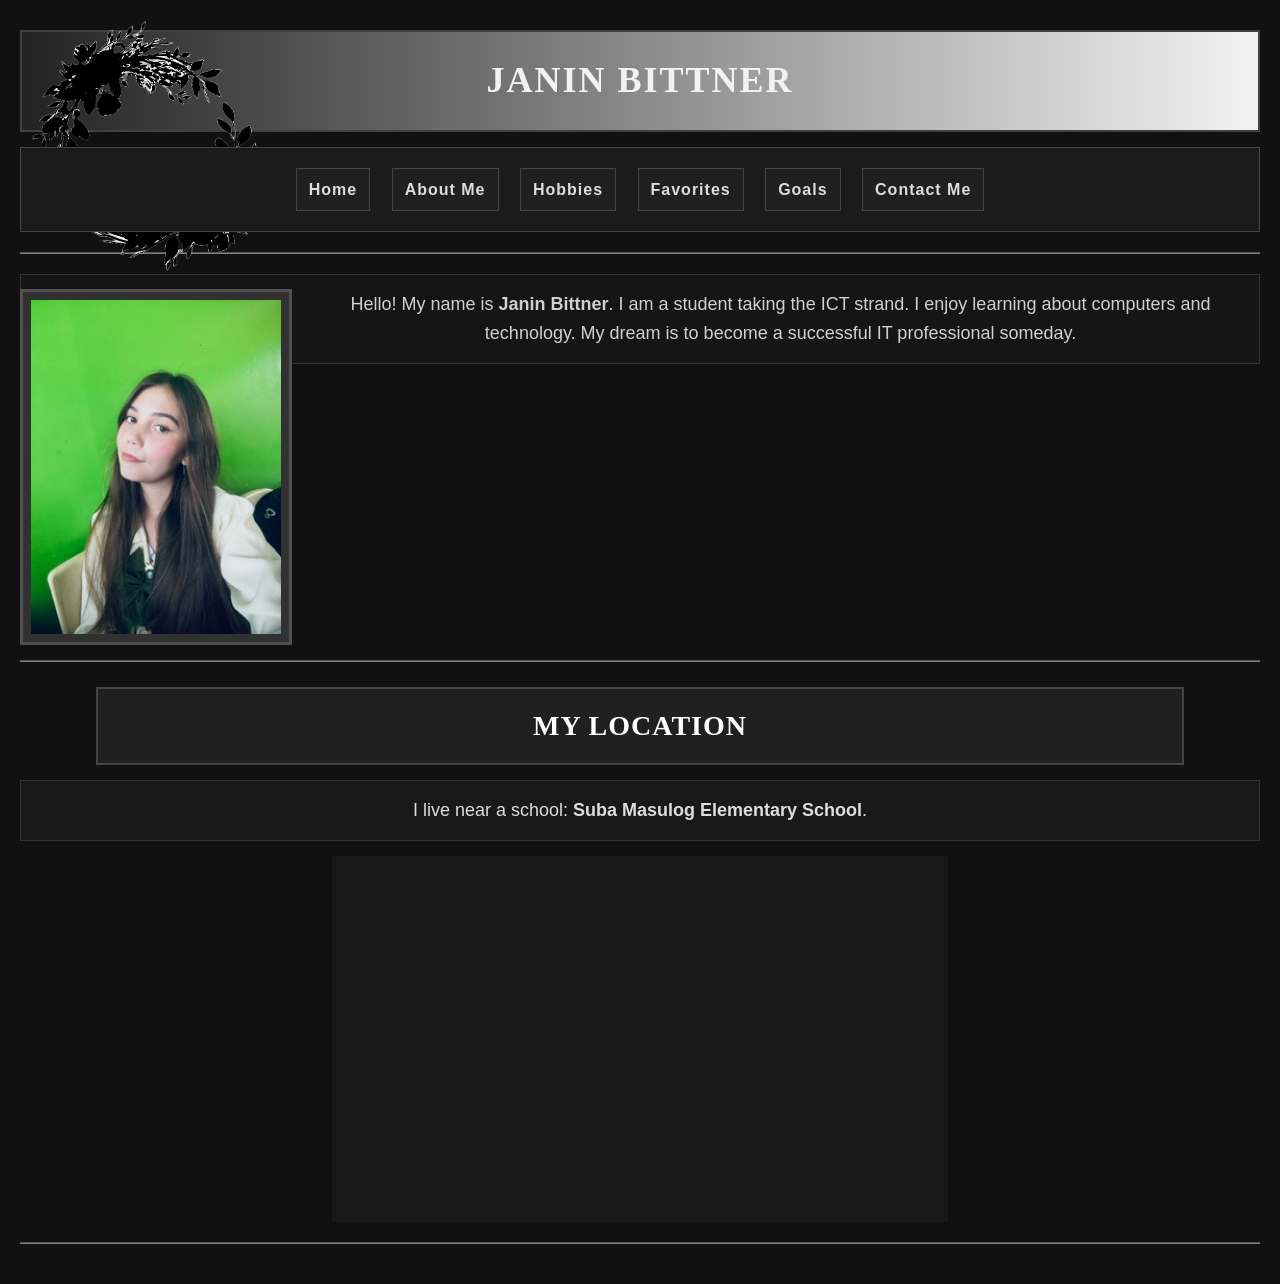
==== index.html @ 5e1d0edc "Update index.html" ====
<!DOCTYPE html>
<html>
<head>
    <title>Home - My Personal Profile</title>
    <link rel="stylesheet" href="style.css">
</head>

<body>

<h1 id="main-header">Janin Bittner</h1>

<nav>
    <ul>
        <li><a class="nav-link" href="index.html">Home</a></li>
        <li><a class="nav-link" href="about.html">About Me</a></li>
        <li><a class="nav-link" href="hobbies.html">Hobbies</a></li>
        <li><a class="nav-link" href="favorites.html">Favorites</a></li>
        <li><a class="nav-link" href="goals.html">Goals</a></li>
        <li><a class="nav-link" href="contact.html">Contact Me</a></li>
    </ul>
</nav>

<hr>

<div class="profile-wreath">
    <img
        class="primary"
        src="profile.jpg"
        alt="My Profile Picture"
    >

    <img
        class="wreath-overlay"
        src="Firefly_RemoveBackground.png"
        alt=""
    >
</div>

<p class="info-text">
    Hello! My name is <b>Janin Bittner</b>. I am a student taking the ICT strand.
    I enjoy learning about computers and technology. My dream is to become a successful IT professional someday.
</p>

<hr>

<h2 class="section-title">My Location</h2>

<p id="contact-section" class="info-text">
    I live near a school: <b>Suba Masulog Elementary School</b>.
</p>

<iframe
    class="media-item"
    src="https://www.google.com/maps/embed?pb=!1m18!1m12!1m3!1d3925.820972973914!2d123.96105677586515!3d10.2760044682229!2m3!1f0!2f0!3f0!3m2!1i1024!2i768!4f13.1!3m3!1m2!1s0x33a99a11e167f507%3A0x3667fc7e93d77773!2sSuba%20Masulog%20Elementary%20School!5e0!3m2!1sen!2sph!4v1785761988084!5m2!1sen!2sph"
    width="600"
    height="450"
    style="border:0;"
    allowfullscreen=""
    loading="lazy"
    referrerpolicy="no-referrer-when-downgrade">
</iframe>

<hr>

</body>
</html>
---- style.css ----
body {
    color: #d9d9d9;
    background-color: #111111;
    text-align: center;
    font-family: Arial, sans-serif;
    line-height: 1.6;
    margin: 0;
    padding: 20px;
}


h1 {
    color: #ffffff;
    background: linear-gradient(to right, #242424, #FFFFFF);
    text-align: center;
    font-family: Georgia, serif;
    font-size: 36px;
    font-weight: bold;
    letter-spacing: 2px;
    text-transform: uppercase;
    opacity: 0.95;

    width: auto;
    height: auto;
    padding: 20px;
    margin: 10px auto 15px;
    border: 2px solid #444444;

    position: relative;
    z-index: 2;
}


h2 {
    color: #eeeeee;
    background-color: #1d1d1d;
    text-align: center;
    font-family: Georgia, serif;
    font-size: 28px;
    font-weight: bold;
    text-transform: capitalize;

    width: 85%;
    padding: 12px;
    margin: 25px auto 10px;
    border: 1px solid #444444;
}


p {
    color: #d0d0d0;
    background-color: #151515;
    text-align: center;
    font-family: Arial, sans-serif;
    font-size: 18px;
    font-weight: normal;
    line-height: 1.6;

    padding: 15px;
    margin: 15px auto;
    border: 1px solid #333333;
}


nav {
    color: #ffffff;
    background-color: #1b1b1b;
    text-align: center;
    font-family: Arial, sans-serif;
    font-weight: bold;
    letter-spacing: 1px;

    padding: 12px;
    margin: 10px auto;
    border: 1px solid #444444;

    position: relative;
    z-index: 3;
}


nav ul {
    list-style-type: none;
    padding: 0;
    margin: 0;
}

nav li {
    display: inline-block;
    margin: 5px;
}


a {
    color: #dddddd;
    background-color: #222222;
    text-align: center;
    font-weight: bold;
    text-decoration: none;
}


a:link {
    color: #dddddd;
}

a:visited {
    color: #aaaaaa;
}

a:hover {
    color: #ffffff;
    background-color: #444444;
}

a:active {
    color: #ffffff;
    background-color: #666666;
}


.nav-link {
    color: #dddddd;
    background-color: #202020;
    text-align: center;
    font-family: Arial, sans-serif;
    font-size: 16px;
    font-weight: bold;
    text-decoration: none;
    letter-spacing: 1px;

    display: inline-block;
    padding: 8px 12px;
    margin: 3px;
    border: 1px solid #444444;
}


.section-title {
    color: #ffffff;
    background-color: #202020;
    text-align: center;
    font-family: Georgia, serif;
    font-size: 28px;
    font-weight: bold;
    text-transform: uppercase;
    letter-spacing: 1px;

    width: 85%;
    padding: 15px;
    margin: 25px auto 10px;
    border: 2px solid #444444;
}


.info-text {
    color: #d0d0d0;
    background-color: #151515;
    text-align: center;
    font-family: Arial, sans-serif;
    font-size: 18px;
    font-weight: normal;
    line-height: 1.6;

    padding: 15px;
    margin: 15px auto;
    border: 1px solid #333333;
}


.primary {
    color: #ffffff;
    background-color: #333333;
    text-align: center;
    font-weight: bold;
    opacity: 0.95;

    width: 250px;
    height: auto;
    padding: 8px;
    margin: 15px 25px 15px 0;
    border: 3px solid #555555;

    float: left;
    position: relative;
    z-index: 1;
}


.media-item {
    color: #d5d5d5;
    background-color: #191919;
    text-align: center;
    font-weight: normal;
    opacity: 0.95;

    display: block;
    width: 90%;
    max-width: 600px;
    height: 350px;
    padding: 8px;
    margin: 15px auto;
    border: 2px solid #444444;

    position: relative;
    z-index: 1;
}


table {
    color: #d0d0d0;
    background-color: #181818;
    text-align: center;
    font-weight: normal;

    width: 90%;
    margin: 20px auto;
    padding: 10px;
    border: 2px solid #444444;
}

th {
    color: #ffffff;
    background-color: #2a2a2a;
    text-align: center;
    font-weight: bold;
    text-transform: uppercase;
    letter-spacing: 1px;

    padding: 10px;
    border: 1px solid #555555;
}

td {
    color: #cccccc;
    background-color: #1b1b1b;
    text-align: center;
    font-weight: normal;

    padding: 10px;
    border: 1px solid #444444;
}


label {
    color: #dddddd;
    background-color: #1a1a1a;
    text-align: center;
    font-weight: bold;

    display: inline-block;
    padding: 5px;
    margin: 5px;
}


input,
select,
textarea {
    color: #222222;
    background-color: #eeeeee;
    text-align: left;
    font-weight: normal;
    font-family: Arial, sans-serif;

    padding: 8px;
    margin: 5px;
    border: 1px solid #555555;
}


b {
    font-weight: bold;
}


hr {
    opacity: 0.5;
    margin: 20px auto;
}


#contact-section {
    color: #dddddd;
    background-color: #191919;
    text-align: center;
    font-weight: normal;
    line-height: 1.6;

    padding: 15px;
    margin: 15px auto;
    border: 1px solid #333333;
}


hr,
h2,
#contact-section {
    clear: both;
}

.wreath-demo {
    position: relative;
    width: 300px;
    height: 300px;
    margin: 30px auto;
}

.demo-profile {
    width: 180px;
    height: 180px;
    object-fit: cover;
    border: 2px solid #555555;
    border-radius: 50%;
    position: absolute;
    top: 60px;
    left: 60px;
    z-index: 1;
}

.wreath-overlay {
    width: 280px;
    height: 280px;
    object-fit: contain;
    position: absolute;
    top: 10px;
    left: 10px;
    z-index: 2;
    pointer-events: none;
}
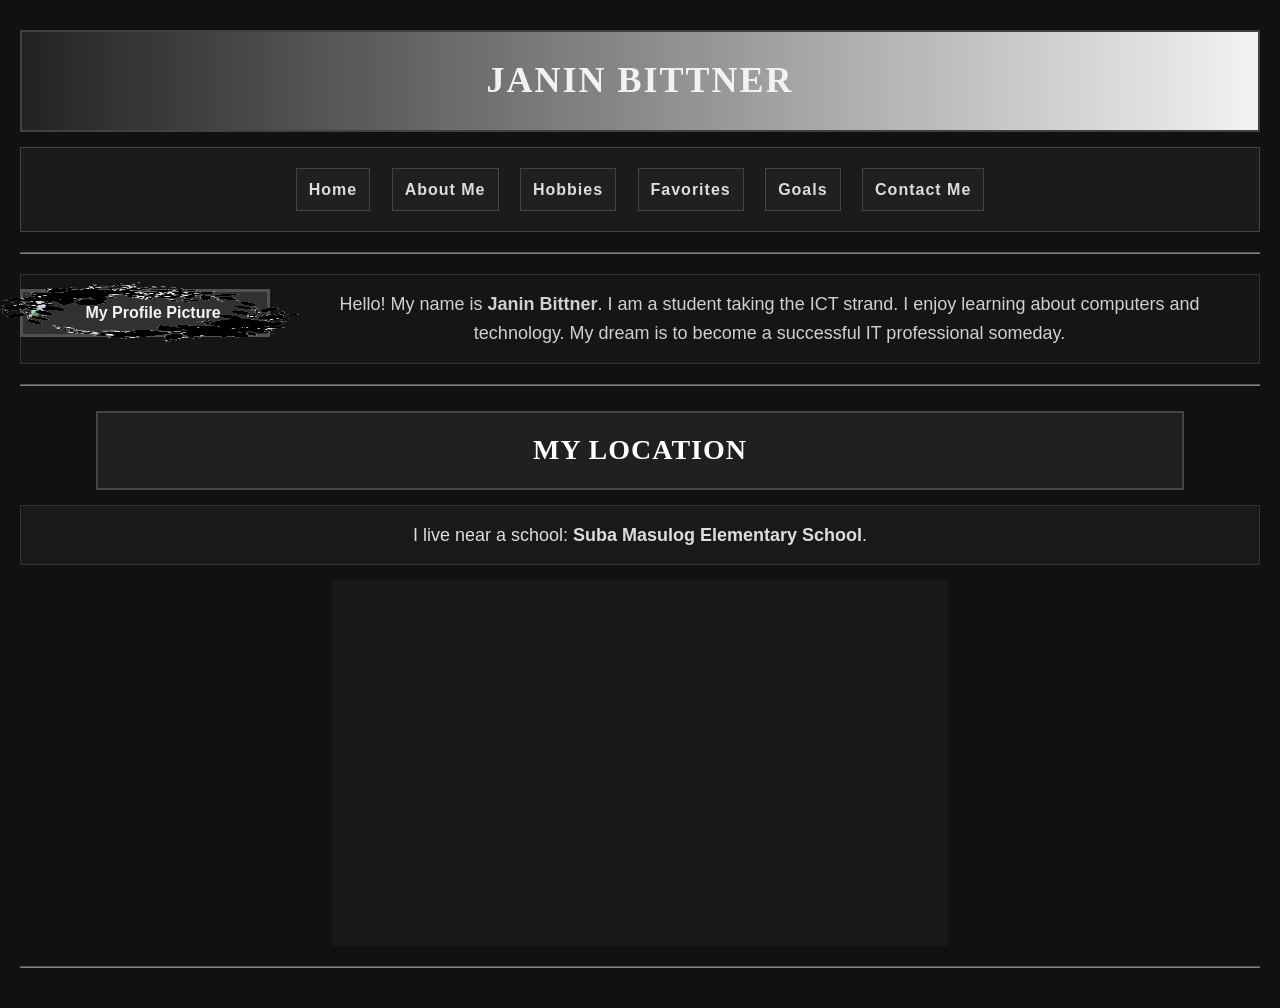
==== commit 379da176: "Update index.html" ====
--- a/index.html
+++ b/index.html
@@ -25,7 +25,7 @@
 <div class="profile-wreath">
     <img
         class="primary"
-        src="profile.jpg"
+        src="Newpfp.png"
         alt="My Profile Picture"
     >
 
--- a/style.css
+++ b/style.css
@@ -298,35 +298,29 @@
 #contact-section {
     clear: both;
 }
-
-.wreath-demo {
-    position: relative;
-    width: 300px;
-    height: 300px;
-    margin: 30px auto;
-}
-
-.demo-profile {
-    width: 180px;
-    height: 180px;
-    object-fit: cover;
-    border: 2px solid #555555;
-    border-radius: 50%;
+.profile-wreath {
+    position: relative;
+    float: left;
+    width: 250px;
+    margin: 15px 25px 15px 0;
+}
+
+.profile-wreath .primary {
+    display: block;
+    float: none;
+    width: 100%;
+    height: auto;
+    margin: 0;
+    box-sizing: border-box;
+}
+
+.wreath-overlay {
     position: absolute;
-    top: 60px;
-    left: 60px;
-    z-index: 1;
-}
-
-.wreath-overlay {
-    width: 280px;
-    height: 280px;
-    object-fit: contain;
-    position: absolute;
-    top: 10px;
-    left: 10px;
+    width: 140%;
+    height: 140%;
+    top: 50%;
+    left: 50%;
+    transform: translate(-50%, -50%);
     z-index: 2;
     pointer-events: none;
 }
-
-
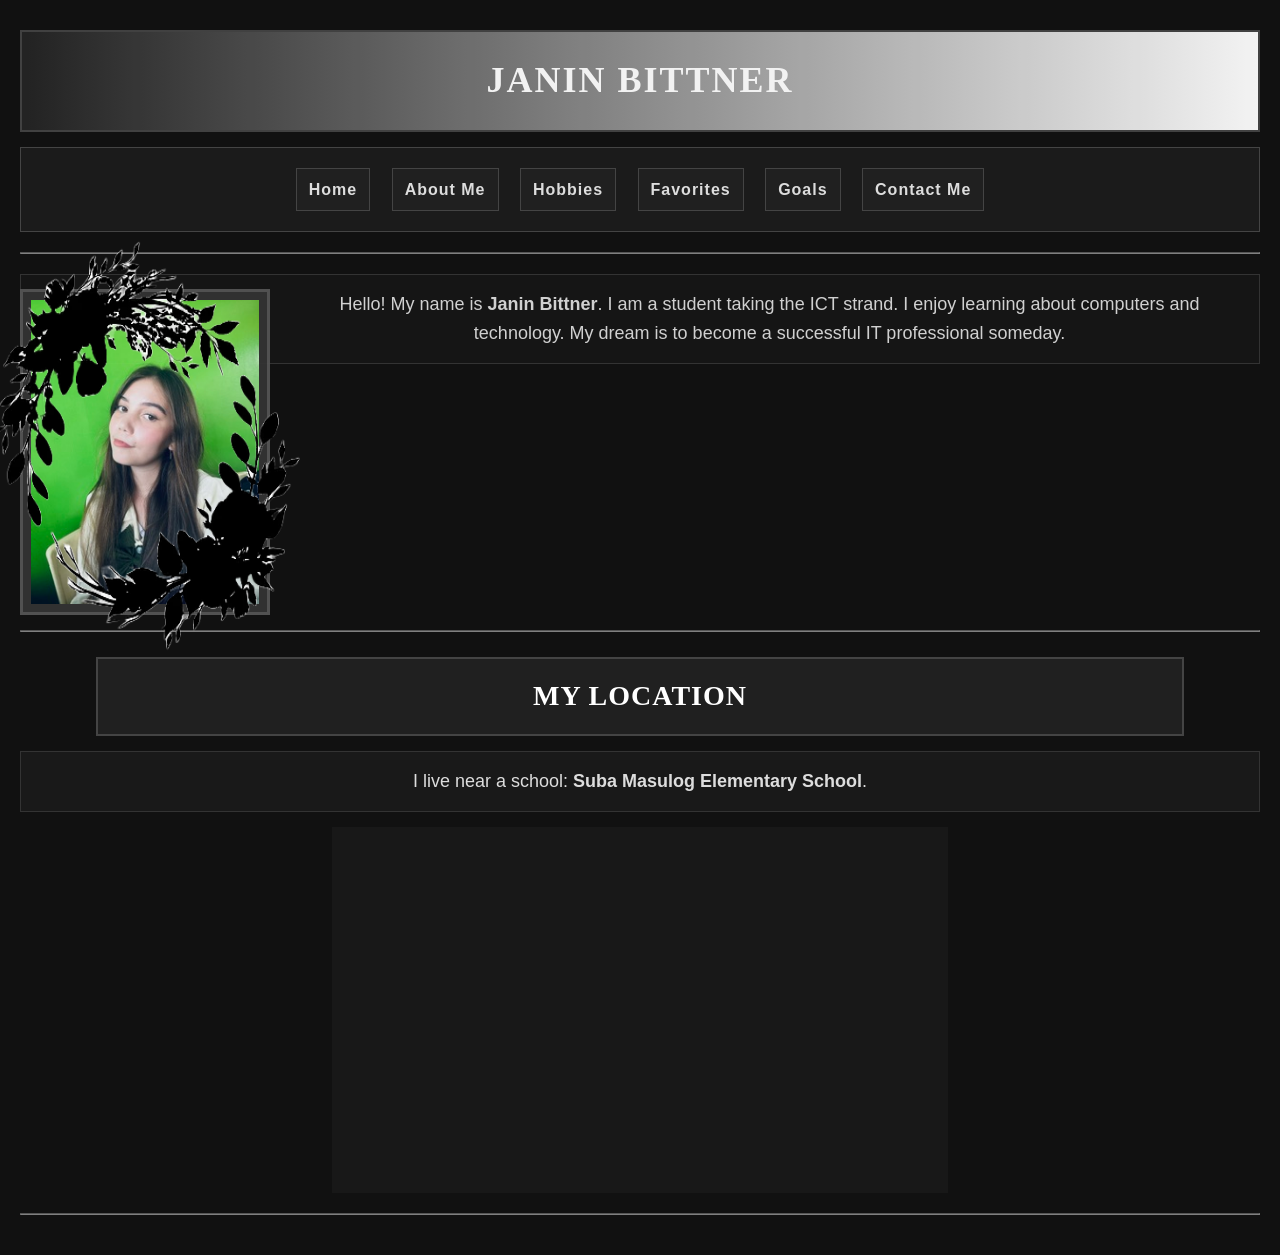
==== commit 012fe501: "Update profile picture source to profile.jpg" ====
--- a/index.html
+++ b/index.html
@@ -25,7 +25,7 @@
 <div class="profile-wreath">
     <img
         class="primary"
-        src="Newpfp.png"
+        src="profile.jpg"
         alt="My Profile Picture"
     >
 
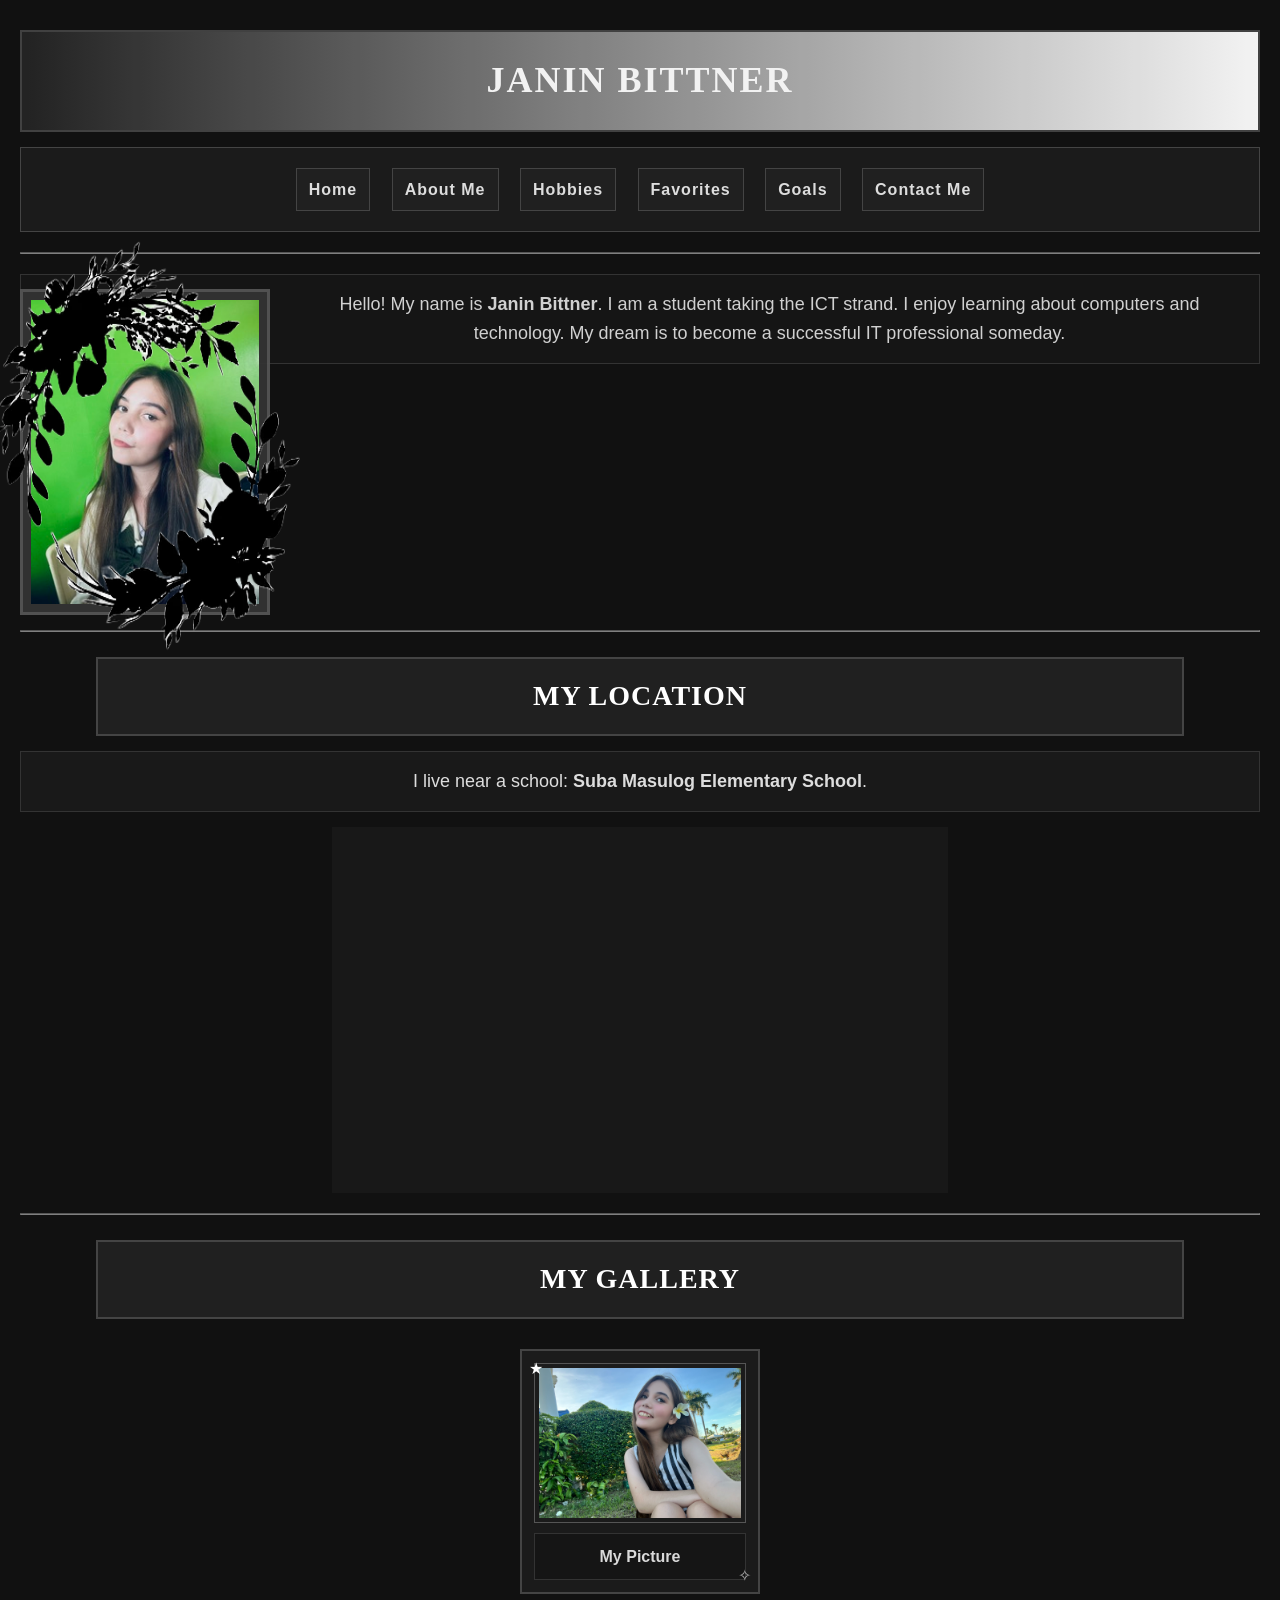
==== commit ca65b44d: "Update index.html" ====
--- a/index.html
+++ b/index.html
@@ -62,5 +62,14 @@
 
 <hr>
 
+<h2 class="section-title">My Gallery</h2>
+
+<div class="gallery">
+    <div class="gallery-item">
+        <img src="Cute.jpg" alt="My picture">
+        <p>My Picture</p>
+    </div>
+</div>
+
 </body>
 </html>
--- a/style.css
+++ b/style.css
@@ -324,3 +324,118 @@
     z-index: 2;
     pointer-events: none;
 }
+ 
+
+.gallery {
+    display: flex;
+    flex-wrap: wrap;
+    justify-content: center;
+    align-items: stretch;
+    gap: 20px;
+    width: 95%;
+    max-width: 1100px;
+    margin: 25px auto;
+}
+
+
+.gallery-item {
+    position: relative;
+    box-sizing: border-box;
+    width: 240px;
+    padding: 12px;
+    margin: 5px;
+    border: 2px solid #444444;
+    background-color: #1b1b1b;
+    transition: border-color 0.3s ease, transform 0.3s ease;
+}
+
+
+.gallery-item img {
+    display: block;
+    width: 100%;
+    height: 160px;
+    object-fit: cover;
+    padding: 4px;
+    margin: 0 auto;
+    box-sizing: border-box;
+    border: 1px solid #555555;
+    transition: opacity 0.3s ease;
+}
+
+
+.gallery-item p {
+    color: #d9d9d9;
+    background-color: #151515;
+    text-align: center;
+    font-size: 16px;
+    font-weight: bold;
+    padding: 10px;
+    margin: 10px 0 0;
+    border: 1px solid #333333;
+}
+
+
+.gallery-item:hover {
+    border-color: #ffffff;
+    transform: translateY(-4px);
+}
+
+.gallery-item:hover img {
+    opacity: 0.75;
+}
+
+
+.gallery-item:active {
+    border-color: #aaaaaa;
+    transform: scale(0.98);
+}
+
+
+.gallery-item::before {
+    content: "★";
+    position: absolute;
+    top: 5px;
+    left: 7px;
+    color: #ffffff;
+    font-size: 16px;
+    z-index: 1;
+}
+
+
+.gallery-item:hover::before {
+    content: "✦";
+    color: #cccccc;
+}
+
+
+.gallery-item::after {
+    content: "✧";
+    position: absolute;
+    bottom: 4px;
+    right: 7px;
+    color: #aaaaaa;
+    font-size: 16px;
+}
+
+
+.nav-link:focus {
+    outline: 2px solid #ffffff;
+    outline-offset: 3px;
+}
+
+.nav-link:active {
+    color: #ffffff;
+    background-color: #666666;
+}
+
+
+@media (max-width: 600px) {
+    .gallery {
+        width: 100%;
+        gap: 12px;
+    }
+
+    .gallery-item {
+        width: 100%;
+        max-width: 300px;
+    }
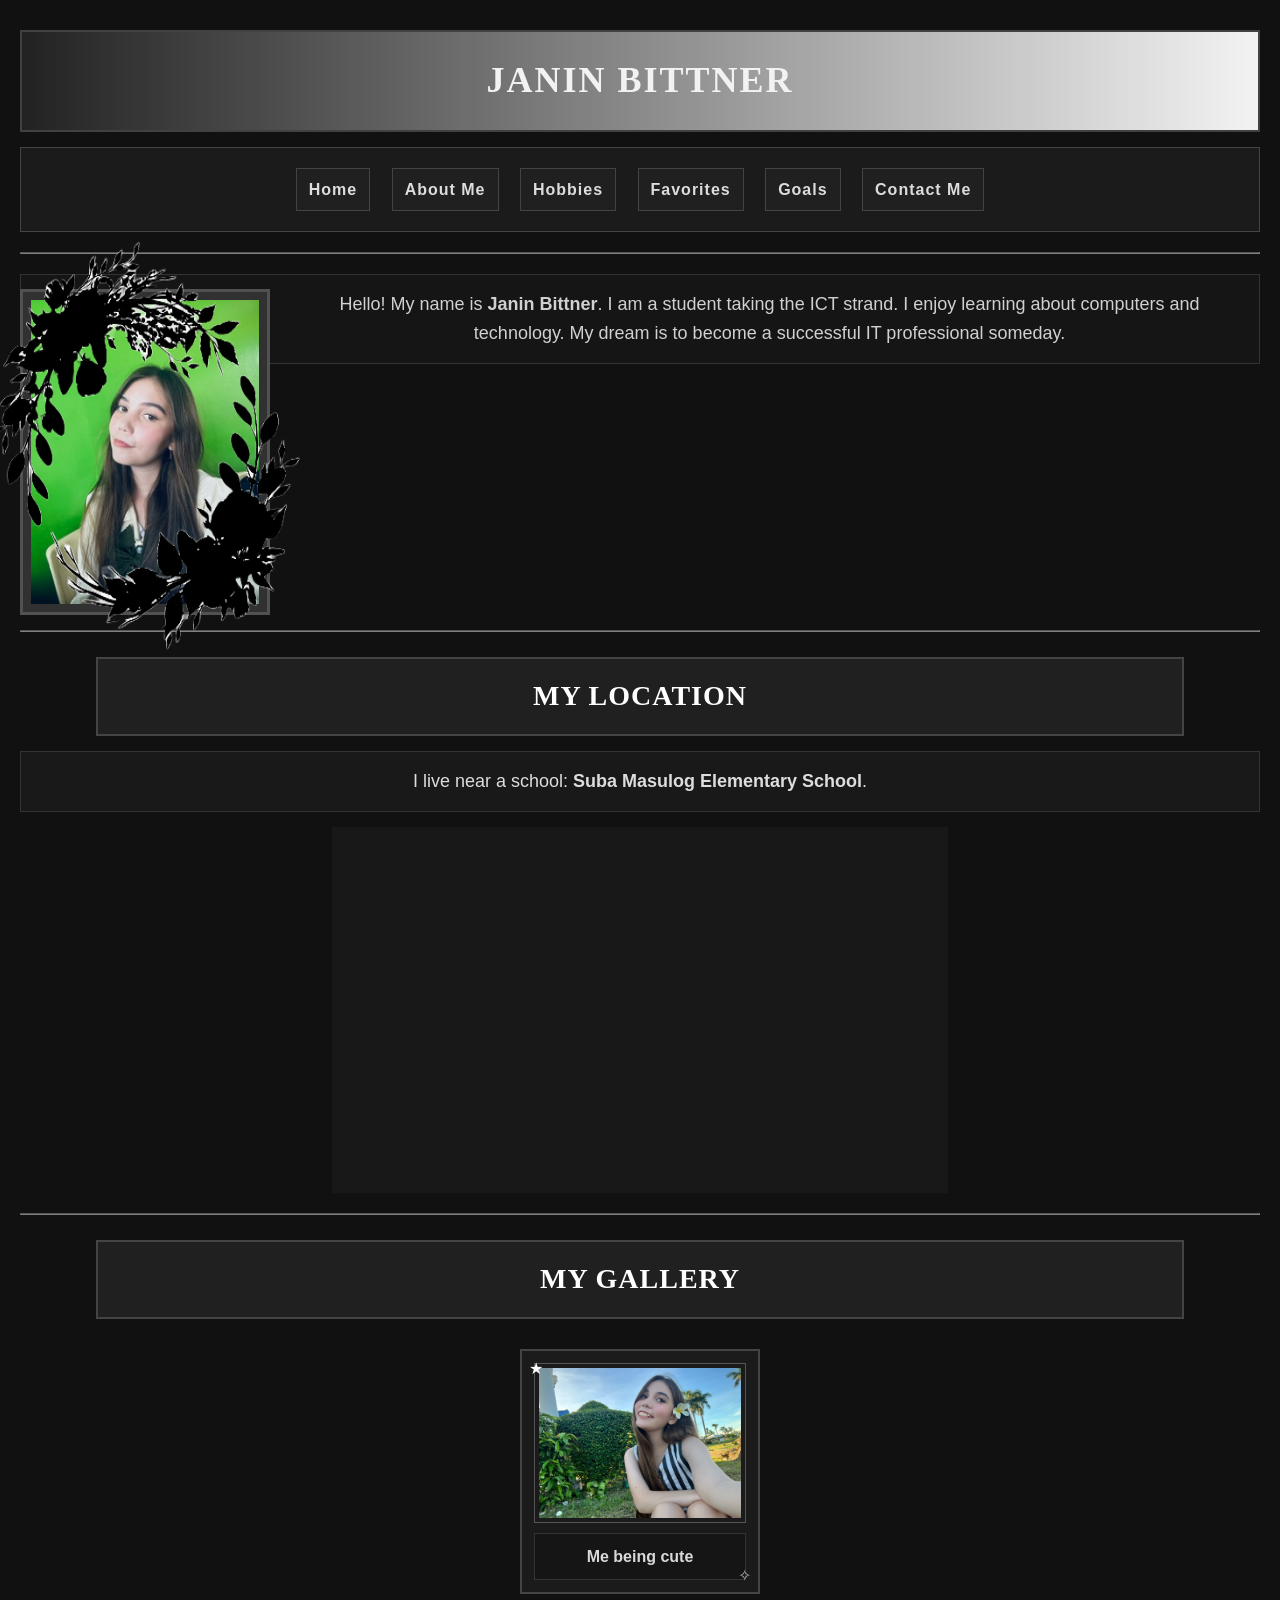
==== commit 1cc40bb9: "Update caption for gallery image" ====
--- a/index.html
+++ b/index.html
@@ -66,8 +66,8 @@
 
 <div class="gallery">
     <div class="gallery-item">
-        <img src="Cute.jpg" alt="My picture">
-        <p>My Picture</p>
+        <img src="Cute.jpg" alt="Me being cute">
+        <p>Me being cute</p>
     </div>
 </div>
 
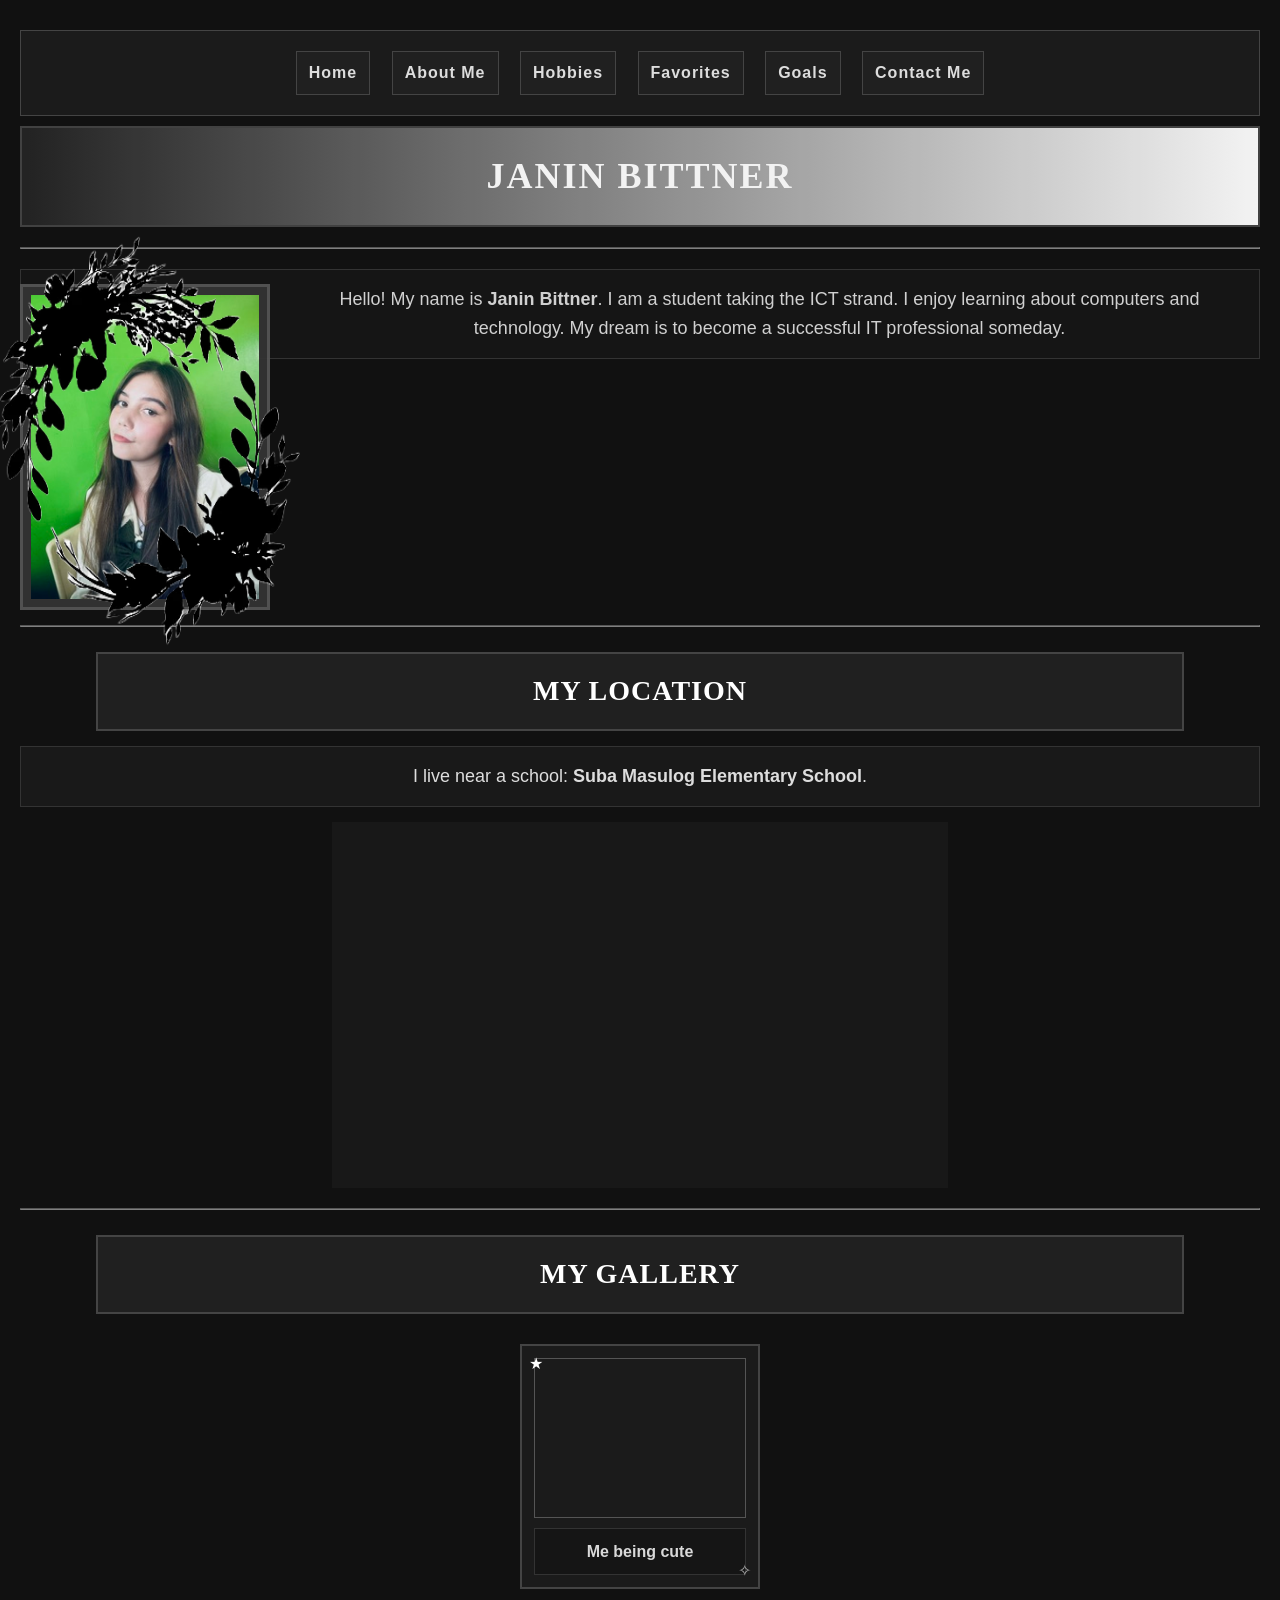
==== commit e3b42fc1: "Update index.html" ====
--- a/index.html
+++ b/index.html
@@ -1,13 +1,16 @@
+
 <!DOCTYPE html>
-<html>
+<html lang="en">
 <head>
+    <meta charset="UTF-8">
+    <meta name="viewport" content="width=device-width, initial-scale=1.0">
+
+    <meta name="description" content="Welcome to Janin Bittner's personal profile website. Learn about my interests, hobbies, goals, and passion for technology.">
+
     <title>Home - My Personal Profile</title>
     <link rel="stylesheet" href="style.css">
 </head>
-
 <body>
-
-<h1 id="main-header">Janin Bittner</h1>
 
 <nav>
     <ul>
@@ -20,6 +23,10 @@
     </ul>
 </nav>
 
+<main>
+
+<h1 id="main-header">Janin Bittner</h1>
+
 <hr>
 
 <div class="profile-wreath">
@@ -27,12 +34,14 @@
         class="primary"
         src="profile.jpg"
         alt="My Profile Picture"
+        decoding="async"
     >
 
     <img
         class="wreath-overlay"
         src="Firefly_RemoveBackground.png"
         alt=""
+        decoding="async"
     >
 </div>
 
@@ -54,6 +63,7 @@
     src="https://www.google.com/maps/embed?pb=!1m18!1m12!1m3!1d3925.820972973914!2d123.96105677586515!3d10.2760044682229!2m3!1f0!2f0!3f0!3m2!1i1024!2i768!4f13.1!3m3!1m2!1s0x33a99a11e167f507%3A0x3667fc7e93d77773!2sSuba%20Masulog%20Elementary%20School!5e0!3m2!1sen!2sph!4v1785761988084!5m2!1sen!2sph"
     width="600"
     height="450"
+    title="Map showing Suba Masulog Elementary School"
     style="border:0;"
     allowfullscreen=""
     loading="lazy"
@@ -66,10 +76,12 @@
 
 <div class="gallery">
     <div class="gallery-item">
-        <img src="Cute.jpg" alt="Me being cute">
+        <img src="Cute.jpg" alt="Me being cute" loading="lazy" decoding="async">
         <p>Me being cute</p>
     </div>
 </div>
 
+</main>
+
 </body>
 </html>
--- a/style.css
+++ b/style.css
@@ -439,3 +439,301 @@
         width: 100%;
         max-width: 300px;
     }
+
+
+ {
+    box-sizing: border-box;
+}
+
+
+body {
+    width: 100%;
+    max-width: 1400px;
+    margin: 0 auto;
+    padding: 20px;
+}
+
+
+h1 {
+    width: 100%;
+    font-size: clamp(24px, 4vw, 36px);
+    overflow-wrap: break-word;
+}
+
+h2,
+.section-title {
+    width: 90%;
+    max-width: 1000px;
+}
+
+
+p,
+.info-text {
+    width: 95%;
+    max-width: 1000px;
+    overflow-wrap: break-word;
+}
+
+
+nav {
+    width: 100%;
+    max-width: 1100px;
+}
+
+nav ul {
+    display: flex;
+    flex-wrap: wrap;
+    justify-content: center;
+    align-items: center;
+    gap: 8px;
+}
+
+nav li {
+    margin: 0;
+}
+
+.nav-link {
+    display: inline-block;
+    padding: 10px 14px;
+}
+
+
+.profile-wreath {
+    width: 250px;
+    max-width: 100%;
+}
+
+.profile-wreath .primary {
+    width: 100%;
+    height: auto;
+}
+
+
+.gallery {
+    display: flex;
+    flex-wrap: wrap;
+    justify-content: center;
+    gap: 20px;
+    width: 100%;
+}
+
+.gallery-item {
+    flex: 1 1 220px;
+    max-width: 280px;
+    min-width: 0;
+}
+
+.gallery-item img {
+    width: 100%;
+    height: 180px;
+    object-fit: cover;
+}
+
+
+table {
+    width: 95%;
+    max-width: 100%;
+    border-collapse: collapse;
+}
+
+th,
+td {
+    overflow-wrap: break-word;
+}
+
+
+.media-item {
+    display: block;
+    width: 100%;
+    max-width: 600px;
+    height: auto;
+    margin: 20px auto;
+}
+
+iframe.media-item {
+    aspect-ratio: 4 / 3;
+    min-height: 250px;
+}
+
+video.media-item {
+    aspect-ratio: 16 / 9;
+}
+
+
+#contact-section {
+    width: 95%;
+    max-width: 750px;
+    margin: 20px auto;
+    padding: 20px;
+}
+
+input:not([type="radio"]):not([type="checkbox"]):not([type="color"]):not([type="submit"]):not([type="reset"]),
+select,
+textarea {
+    max-width: 100%;
+}
+
+textarea {
+    width: 90%;
+    resize: vertical;
+}
+
+.btn {
+    display: inline-block;
+    float: none;
+    width: auto;
+    min-width: 120px;
+    padding: 10px 18px;
+    margin: 10px;
+    cursor: pointer;
+}
+
+
+@media screen and (max-width: 900px) {
+
+    body {
+        padding: 15px;
+    }
+
+    .gallery {
+        gap: 15px;
+    }
+
+    .gallery-item {
+        flex-basis: 200px;
+    }
+
+    .profile-wreath {
+        width: 220px;
+    }
+
+}
+
+
+@media screen and (max-width: 600px) {
+
+    body {
+        padding: 10px;
+    }
+
+    h1 {
+        font-size: 25px;
+        padding: 15px 8px;
+        letter-spacing: 1px;
+    }
+
+    h2,
+    .section-title {
+        width: 100%;
+        font-size: 21px;
+        padding: 10px;
+    }
+
+    p,
+    .info-text {
+        width: 100%;
+        font-size: 16px;
+        padding: 12px;
+    }
+
+    nav {
+        padding: 10px 5px;
+    }
+
+    nav ul {
+        flex-direction: column;
+        gap: 8px;
+    }
+
+    nav li,
+    .nav-link {
+        width: 100%;
+    }
+
+    .nav-link {
+        padding: 10px;
+        margin: 0;
+    }
+
+    .profile-wreath {
+        float: none;
+        width: 200px;
+        margin: 25px auto;
+    }
+
+    .gallery {
+        gap: 12px;
+    }
+
+    .gallery-item {
+        flex: 1 1 100%;
+        max-width: 350px;
+        margin: 5px auto;
+    }
+
+    .gallery-item img {
+        height: 200px;
+    }
+
+    table {
+        width: 100%;
+        font-size: 14px;
+    }
+
+    th,
+    td {
+        padding: 8px 5px;
+    }
+
+    #contact-section {
+        width: 100%;
+        padding: 12px;
+    }
+
+    textarea {
+        width: 100%;
+    }
+
+    .btn {
+        width: 100%;
+        margin: 6px 0;
+    }
+
+    iframe.media-item {
+        min-height: 230px;
+    }
+
+}
+
+
+@media screen and (max-width: 360px) {
+
+    h1 {
+        font-size: 21px;
+    }
+
+    h2,
+    .section-title {
+        font-size: 19px;
+    }
+
+    .gallery-item img {
+        height: 160px;
+    }
+
+}
+
+
+@media (prefers-reduced-motion: reduce) {
+
+    *,
+    *::before,
+    *::after {
+        scroll-behavior: auto !important;
+        animation-duration: 0.01ms !important;
+        transition-duration: 0.01ms !important;
+    }
+
+}
+
+
